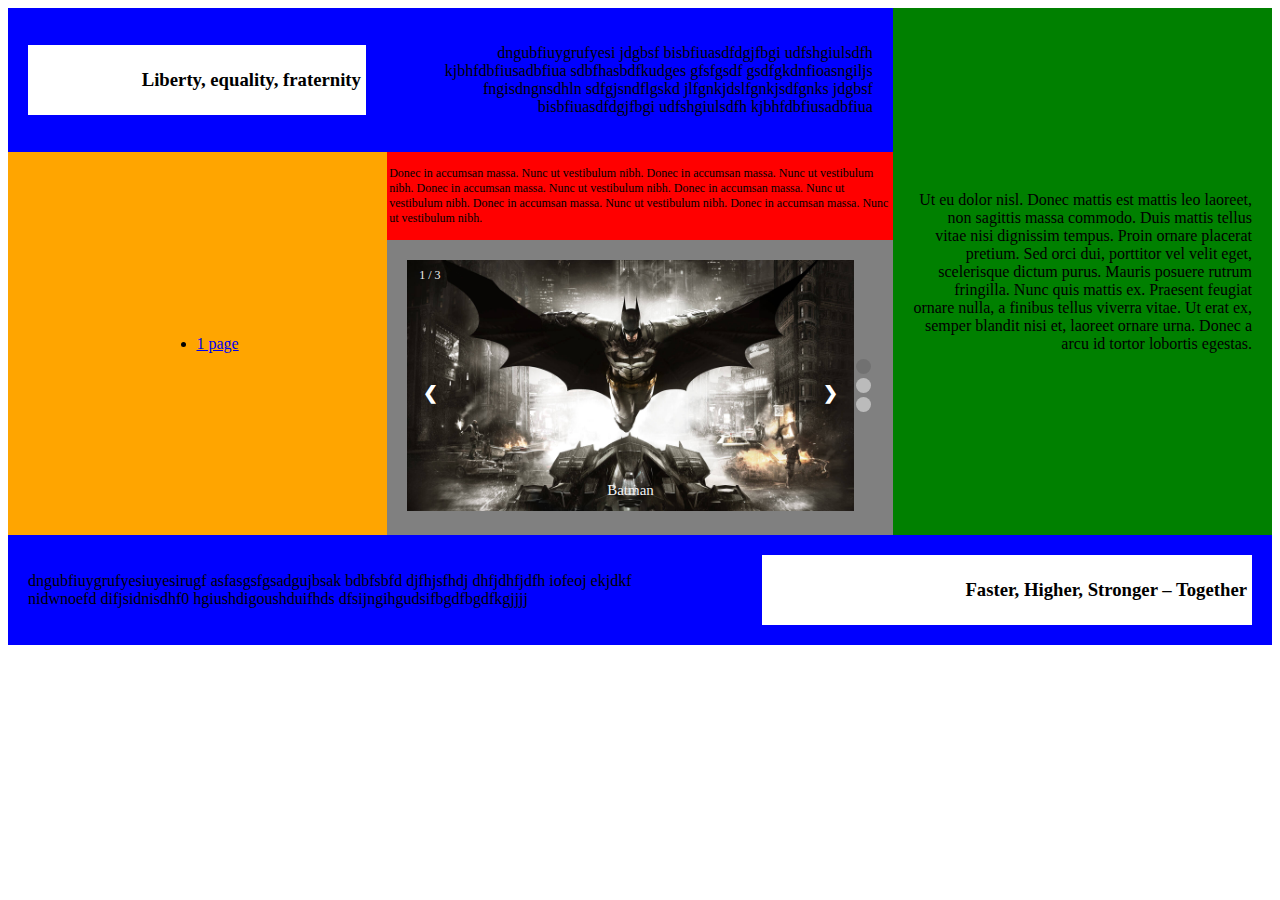
==== index2.html @ 8f084928 "First commit" ====
<!DOCTYPE html>
<html>
	<head>
		<title>First lab</title>
		<meta charset="utf-8" />
		<link rel="stylesheet" type="text/css" href="styles.css">
		<link rel="stylesheet" type="text/css" href="slider.css">
	</head>
	<body>
		<div id="grid-container">
			<header id="item1">
				<div id="anthem">
					<h3>Liberty, equality, fraternity</h3>
				</div>
				<div id="textheader" >
					<p>dngubfiuygrufyesi jdgbsf bisbfiuasdfdgjfbgi udfshgiulsdfh kjbhfdbfiusadbfiua sdbfhasbdfkudges gfsfgsdf gsdfgkdnfioasngiljs fngisdngnsdhln sdfgjsndflgskd jlfgnkjdslfgnkjsdfgnks jdgbsf bisbfiuasdfdgjfbgi udfshgiulsdfh kjbhfdbfiusadbfiua </p>
				</div>
			</header>
			<article id="item2">
				<p>Ut eu dolor nisl. Donec mattis est mattis leo laoreet, non sagittis massa commodo. Duis mattis tellus vitae nisi dignissim tempus. Proin ornare placerat pretium. Sed orci dui, porttitor vel velit eget, scelerisque dictum purus. Mauris posuere rutrum fringilla. Nunc quis mattis ex. Praesent feugiat ornare nulla, a finibus tellus viverra vitae. Ut erat ex, semper blandit nisi et, laoreet ornare urna. Donec a arcu id tortor lobortis egestas.</p>
			</article>
			<nav id="navmenu">				
				<menu style="float: left">
					<li>
						<a href="index.html"> 1 page </a>
					</li>
				</menu>
			</nav>
			<article id="item4">
				<p>Donec in accumsan massa. Nunc ut vestibulum nibh. Donec in accumsan massa. Nunc ut vestibulum nibh. Donec in accumsan massa. Nunc ut vestibulum nibh. Donec in accumsan massa. Nunc ut vestibulum nibh. Donec in accumsan massa. Nunc ut vestibulum nibh. Donec in accumsan massa. Nunc ut vestibulum nibh.</p>
			</article>
			<article id="item5">
				<!-- Slideshow container -->
				<div class="slideshow-container">

				  <!-- Next and previous buttons -->
				  
				</div>
				<br>

				<!-- The dots/circles -->
				<div id="dotdiv" style="text-align:center">

				</div>
			</article>
			<footer id="item6">
				<div id="textfooter">
					<p>dngubfiuygrufyesiuyesirugf asfasgsfgsadgujbsak bdbfsbfd djfhjsfhdj dhfjdhfjdfh iofeoj ekjdkf nidwnoefd difjsidnisdhf0 hgiushdigoushduifhds
					dfsijngihgudsifbgdfbgdfkgjjjj
					</p>
				</div>
				<div id="anthem">
					<h3>Faster, Higher, Stronger – Together</h3>
				</div>
			</footer>
		</div>
		<script src="script2.js"></script>
	</body>
</html>
---- styles.css ----
#grid-container{
				display: grid;
				grid-template-rows: auto auto auto auto;
				grid-template-columns: 30% 40% 30%;
				align-content: center;
				justify-content: center;
			}
			#item1{
				background-color: blue;
				grid-column: 1 / 3;
				grid-row: 1;
				display: flex;
				align-items: center;
				justify-content: space-between;
				padding: 20px;
			}
			#item2{
				background-color: green;
				grid-column: 3;
				grid-row: 1 / 4;
				padding: 20px;
				display: flex;
				align-items: center;
				text-align: right
			}
			#item4{
				background-color: red;
				grid-column: 2;
				grid-row: 2;
				padding: 2px;
				display: flex;
				align-items: center;
				justify-content: flex-start;
				font-size: 12px
			}
			#item5{
				background-color: grey;
				grid-column: 2;
				grid-row: 3;
				padding: 20px;
				display: flex;
				align-items: center;
				justify-content: center;
			}
			#item6{
				background-color: blue;
				grid-column: 1 / 4;
				grid-row: 4;
				display: flex;
				align-items: center;
				justify-content: space-between;
				padding: 20px;
			}
			#anthem{
				 background-color: white; 
				 text-align: right; 
				 width: 40%;
				 padding: 5px; 
			}
			#navmenu{
				background-color: orange;
				grid-column: 1;
				grid-row: 2 / 4;
				display: flex;
				align-items: center;
				justify-content: center;
			}
			#textheader{
				width: 55%;
				text-align: right;
			}
			#textfooter{
				width: 55%
			}
			.photo{
				margin-top: 15px;
				margin-bottom: 15px;
			}
---- slider.css ----
* {box-sizing:border-box}

/* Slideshow container */
.slideshow-container {
  max-width: 1000px;
  position: relative;
  margin: auto;
}

/* Hide the images by default */
.mySlides {
  display: none;
}

/* Next & previous buttons */
.prev, .next {
  cursor: pointer;
  position: absolute;
  top: 50%;
  width: auto;
  margin-top: -22px;
  padding: 16px;
  color: white;
  font-weight: bold;
  font-size: 18px;
  transition: 0.6s ease;
  border-radius: 0 3px 3px 0;
  user-select: none;
}

/* Position the "next button" to the right */
.next {
  right: 0;
  border-radius: 3px 0 0 3px;
}

/* On hover, add a black background color with a little bit see-through */
.prev:hover, .next:hover {
  background-color: rgba(0,0,0,0.8);
}

/* Caption text */
.text {
  color: #f2f2f2;
  font-size: 15px;
  padding: 8px 12px;
  position: absolute;
  bottom: 8px;
  width: 100%;
  text-align: center;
}

/* Number text (1/3 etc) */
.numbertext {
  color: #f2f2f2;
  font-size: 12px;
  padding: 8px 12px;
  position: absolute;
  top: 0;
}

/* The dots/bullets/indicators */
.dot {
  cursor: pointer;
  height: 15px;
  width: 15px;
  margin: 0 2px;
  background-color: #bbb;
  border-radius: 50%;
  display: inline-block;
  transition: background-color 0.6s ease;
}

.active, .dot:hover {
  background-color: #717171;
}

/* Fading animation */
.fade {
  -webkit-animation-name: fade;
  -webkit-animation-duration: 1.5s;
  animation-name: fade;
  animation-duration: 1.5s;
}

@-webkit-keyframes fade {
  from {opacity: .4}
  to {opacity: 1}
}

@keyframes fade {
  from {opacity: .4}
  to {opacity: 1}
}
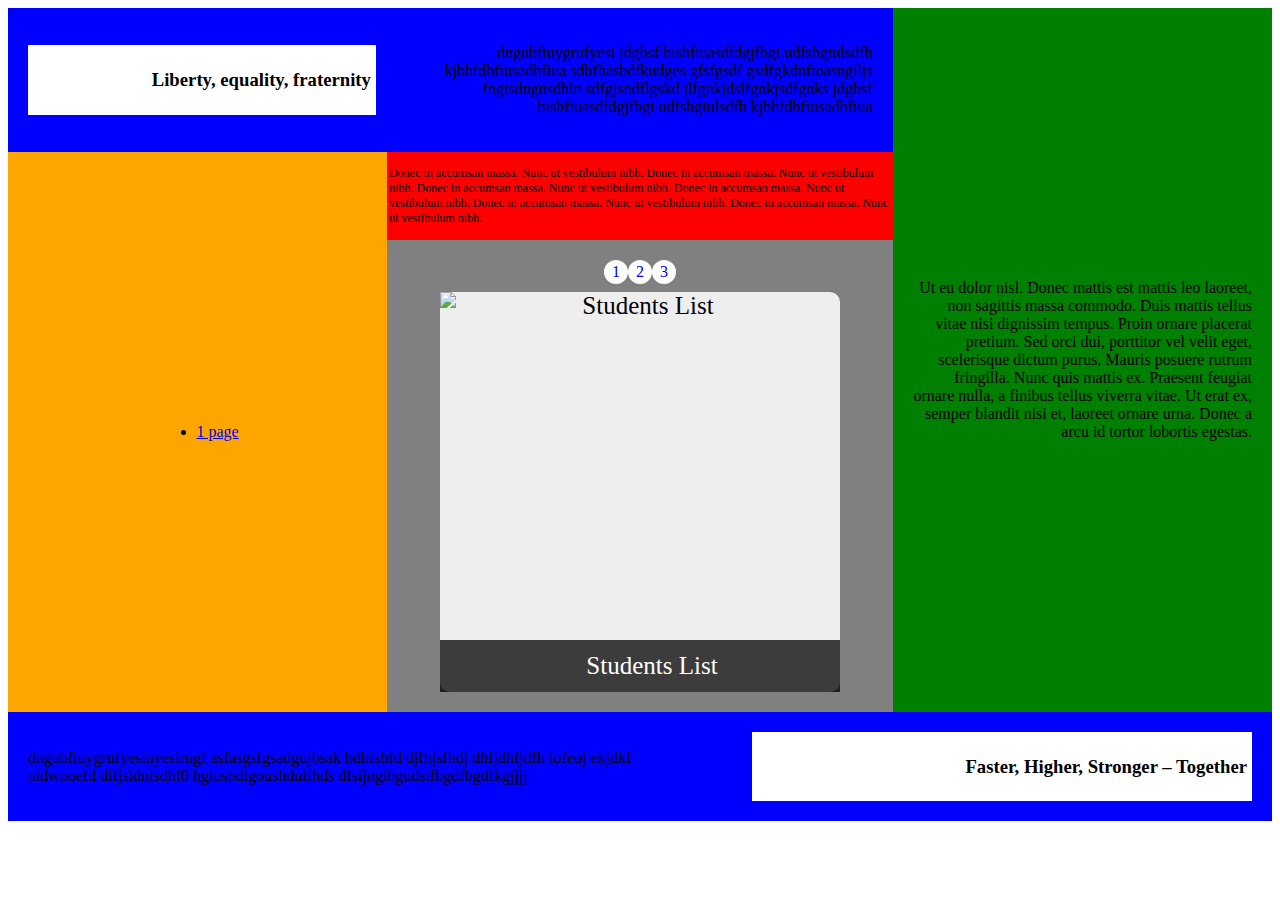
==== commit ed65c87b: "Pure css slider" ====
--- a/index2.html
+++ b/index2.html
@@ -1,59 +1,71 @@
 <!DOCTYPE html>
 <html>
-	<head>
-		<title>First lab</title>
-		<meta charset="utf-8" />
-		<link rel="stylesheet" type="text/css" href="styles.css">
-		<link rel="stylesheet" type="text/css" href="slider.css">
-	</head>
-	<body>
-		<div id="grid-container">
-			<header id="item1">
-				<div id="anthem">
-					<h3>Liberty, equality, fraternity</h3>
-				</div>
-				<div id="textheader" >
-					<p>dngubfiuygrufyesi jdgbsf bisbfiuasdfdgjfbgi udfshgiulsdfh kjbhfdbfiusadbfiua sdbfhasbdfkudges gfsfgsdf gsdfgkdnfioasngiljs fngisdngnsdhln sdfgjsndflgskd jlfgnkjdslfgnkjsdfgnks jdgbsf bisbfiuasdfdgjfbgi udfshgiulsdfh kjbhfdbfiusadbfiua </p>
-				</div>
-			</header>
-			<article id="item2">
-				<p>Ut eu dolor nisl. Donec mattis est mattis leo laoreet, non sagittis massa commodo. Duis mattis tellus vitae nisi dignissim tempus. Proin ornare placerat pretium. Sed orci dui, porttitor vel velit eget, scelerisque dictum purus. Mauris posuere rutrum fringilla. Nunc quis mattis ex. Praesent feugiat ornare nulla, a finibus tellus viverra vitae. Ut erat ex, semper blandit nisi et, laoreet ornare urna. Donec a arcu id tortor lobortis egestas.</p>
-			</article>
-			<nav id="navmenu">				
-				<menu style="float: left">
-					<li>
-						<a href="index.html"> 1 page </a>
-					</li>
-				</menu>
-			</nav>
-			<article id="item4">
-				<p>Donec in accumsan massa. Nunc ut vestibulum nibh. Donec in accumsan massa. Nunc ut vestibulum nibh. Donec in accumsan massa. Nunc ut vestibulum nibh. Donec in accumsan massa. Nunc ut vestibulum nibh. Donec in accumsan massa. Nunc ut vestibulum nibh. Donec in accumsan massa. Nunc ut vestibulum nibh.</p>
-			</article>
-			<article id="item5">
-				<!-- Slideshow container -->
-				<div class="slideshow-container">
+  <head>
+    <title>First lab</title>
+    <meta charset="utf-8" />
+    <link rel="stylesheet" type="text/css" href="styles.css" />
+	<link rel="stylesheet" type="text/css" href="slider.css" />
+  </head>
+  <body>
+    <div id="grid-container">
+      <header id="item1">
+        <div id="anthem">
+          <h3>Liberty, equality, fraternity</h3>
+        </div>
+        <div id="textheader">
+          <p>
+            dngubfiuygrufyesi jdgbsf bisbfiuasdfdgjfbgi udfshgiulsdfh
+            kjbhfdbfiusadbfiua sdbfhasbdfkudges gfsfgsdf gsdfgkdnfioasngiljs
+            fngisdngnsdhln sdfgjsndflgskd jlfgnkjdslfgnkjsdfgnks jdgbsf
+            bisbfiuasdfdgjfbgi udfshgiulsdfh kjbhfdbfiusadbfiua
+          </p>
+        </div>
+      </header>
+      <article id="item2">
+        <p>
+          Ut eu dolor nisl. Donec mattis est mattis leo laoreet, non sagittis
+          massa commodo. Duis mattis tellus vitae nisi dignissim tempus. Proin
+          ornare placerat pretium. Sed orci dui, porttitor vel velit eget,
+          scelerisque dictum purus. Mauris posuere rutrum fringilla. Nunc quis
+          mattis ex. Praesent feugiat ornare nulla, a finibus tellus viverra
+          vitae. Ut erat ex, semper blandit nisi et, laoreet ornare urna. Donec
+          a arcu id tortor lobortis egestas.
+        </p>
+      </article>
+      <nav id="navmenu">
+        <menu style="float: left">
+          <li>
+            <a href="index.html"> 1 page </a>
+          </li>
+        </menu>
+      </nav>
+      <article id="item4">
+        <p>
+          Donec in accumsan massa. Nunc ut vestibulum nibh. Donec in accumsan
+          massa. Nunc ut vestibulum nibh. Donec in accumsan massa. Nunc ut
+          vestibulum nibh. Donec in accumsan massa. Nunc ut vestibulum nibh.
+          Donec in accumsan massa. Nunc ut vestibulum nibh. Donec in accumsan
+          massa. Nunc ut vestibulum nibh.
+        </p>
+      </article>
+      <article id="item5">
+        <div class="slider">
 
-				  <!-- Next and previous buttons -->
-				  
-				</div>
-				<br>
-
-				<!-- The dots/circles -->
-				<div id="dotdiv" style="text-align:center">
-
-				</div>
-			</article>
-			<footer id="item6">
-				<div id="textfooter">
-					<p>dngubfiuygrufyesiuyesirugf asfasgsfgsadgujbsak bdbfsbfd djfhjsfhdj dhfjdhfjdfh iofeoj ekjdkf nidwnoefd difjsidnisdhf0 hgiushdigoushduifhds
-					dfsijngihgudsifbgdfbgdfkgjjjj
-					</p>
-				</div>
-				<div id="anthem">
-					<h3>Faster, Higher, Stronger – Together</h3>
-				</div>
-			</footer>
-		</div>
-		<script src="script2.js"></script>
-	</body>
-</html>+        </div>
+      </article>
+      <footer id="item6">
+        <div id="textfooter">
+          <p>
+            dngubfiuygrufyesiuyesirugf asfasgsfgsadgujbsak bdbfsbfd djfhjsfhdj
+            dhfjdhfjdfh iofeoj ekjdkf nidwnoefd difjsidnisdhf0
+            hgiushdigoushduifhds dfsijngihgudsifbgdfbgdfkgjjjj
+          </p>
+        </div>
+        <div id="anthem">
+          <h3>Faster, Higher, Stronger – Together</h3>
+        </div>
+      </footer>
+    </div>
+    <script src="script2.js"></script>
+  </body>
+</html>
--- a/styles.css
+++ b/styles.css
@@ -71,8 +71,4 @@
 			}
 			#textfooter{
 				width: 55%
-			}
-			.photo{
-				margin-top: 15px;
-				margin-bottom: 15px;
 			}--- a/slider.css
+++ b/slider.css
@@ -1,94 +1,90 @@
-* {box-sizing:border-box}
-
-/* Slideshow container */
-.slideshow-container {
-  max-width: 1000px;
-  position: relative;
-  margin: auto;
+.slider {
+  width: 400px;
+  text-align: center;
+  overflow: hidden;
 }
 
-/* Hide the images by default */
-.mySlides {
-  display: none;
+.slides {
+  display: flex;
+  
+  overflow-x: auto;
+  scroll-snap-type: x mandatory;
+  
+  scroll-behavior: smooth;
+  -webkit-overflow-scrolling: touch;
+}
+.slides::-webkit-scrollbar {
+  width: 10px;
+  height: 10px;
+}
+.slides::-webkit-scrollbar-thumb {
+  background: black;
+  border-radius: 10px;
+}
+.slides::-webkit-scrollbar-track {
+  background: transparent;
+}
+.slides > div {
+  scroll-snap-align: start;
+  flex-shrink: 0;
+  width: 400px;
+  height: 400px;
+  margin-right: 50px;
+  border-radius: 10px;
+  background: #eee;
+  transform-origin: center center;
+  transform: scale(1);
+  transition: transform 0.5s;
+  position: relative;
+  
+  display: flex;
+  justify-content: center;
+  align-items: center;
+  font-size: 25px;
 }
 
-/* Next & previous buttons */
-.prev, .next {
-  cursor: pointer;
+.author-info {
+  background: rgba(0, 0, 0, 0.75);
+  color: white;
+  padding: 0.75rem;
+  text-align: center;
   position: absolute;
-  top: 50%;
-  width: auto;
-  margin-top: -22px;
-  padding: 16px;
-  color: white;
-  font-weight: bold;
-  font-size: 18px;
-  transition: 0.6s ease;
-  border-radius: 0 3px 3px 0;
-  user-select: none;
+  bottom: 0;
+  left: 0;
+  width: 100%;
+  margin: 0;
+}
+img {
+  object-fit: cover;
+  position: absolute;
+  top: 0;
+  left: 0;
+  width: 100%;
+  height: 100%;
 }
 
-/* Position the "next button" to the right */
-.next {
-  right: 0;
-  border-radius: 3px 0 0 3px;
+.slider > a {
+  display: inline-flex;
+  width: 1.5rem;
+  height: 1.5rem;
+  background: white;
+  text-decoration: none;
+  align-items: center;
+  justify-content: center;
+  border-radius: 50%;
+  margin: 0 0 0.5rem 0;
+  position: relative;
+}
+.slider > a:active {
+  top: 1px;
+}
+.slider > a:focus {
+  background: #000;
 }
 
-/* On hover, add a black background color with a little bit see-through */
-.prev:hover, .next:hover {
-  background-color: rgba(0,0,0,0.8);
-}
-
-/* Caption text */
-.text {
-  color: #f2f2f2;
-  font-size: 15px;
-  padding: 8px 12px;
-  position: absolute;
-  bottom: 8px;
-  width: 100%;
-  text-align: center;
-}
-
-/* Number text (1/3 etc) */
-.numbertext {
-  color: #f2f2f2;
-  font-size: 12px;
-  padding: 8px 12px;
-  position: absolute;
-  top: 0;
-}
-
-/* The dots/bullets/indicators */
-.dot {
-  cursor: pointer;
-  height: 15px;
-  width: 15px;
-  margin: 0 2px;
-  background-color: #bbb;
-  border-radius: 50%;
-  display: inline-block;
-  transition: background-color 0.6s ease;
-}
-
-.active, .dot:hover {
-  background-color: #717171;
-}
-
-/* Fading animation */
-.fade {
-  -webkit-animation-name: fade;
-  -webkit-animation-duration: 1.5s;
-  animation-name: fade;
-  animation-duration: 1.5s;
-}
-
-@-webkit-keyframes fade {
-  from {opacity: .4}
-  to {opacity: 1}
-}
-
-@keyframes fade {
-  from {opacity: .4}
-  to {opacity: 1}
+/* Don't need button navigation */
+@supports (scroll-snap-type) {
+  .slider > a {
+    display: none;
+  }
 }